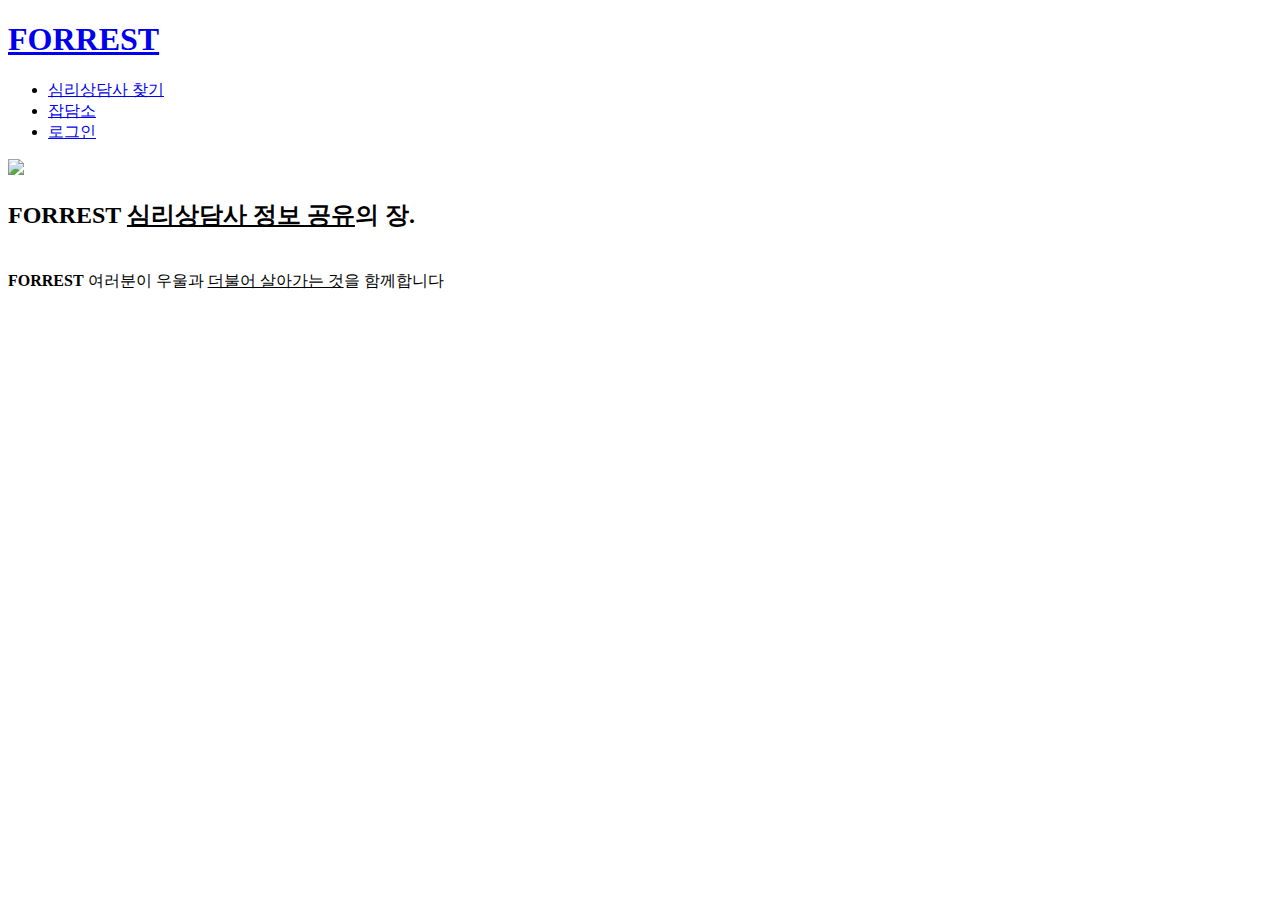
==== index.html @ 208fd437 "2nd vr." ====
<!doctype html>
<html>
<head>
  <meta charset="utf-8">
  <title>FORREST-심리상담사 정보 공유의 장</title>
</head>

<body>
  <h1><a href="index.html" title="html5 specification">FORREST</a></h1>
  <ul>
    <li><a href="1.html"> 심리상담사 찾기</a></li>
    <li><a href="2.html"> 잡담소 </a></li>
    <li><a href="3.html"> 로그인 </a></li>
  </ul>

  <img src="forrest_bobos.png" width="100%">

  <h2>FORREST <u>심리상담사 정보 공유</u>의 장.</h2>
  <p style="margin-top:40px;"><strong>FORREST</strong> 여러분이 우울과 <u>더불어 살아가는 것</u>을 함께합니다 </p>
</body>
</html>
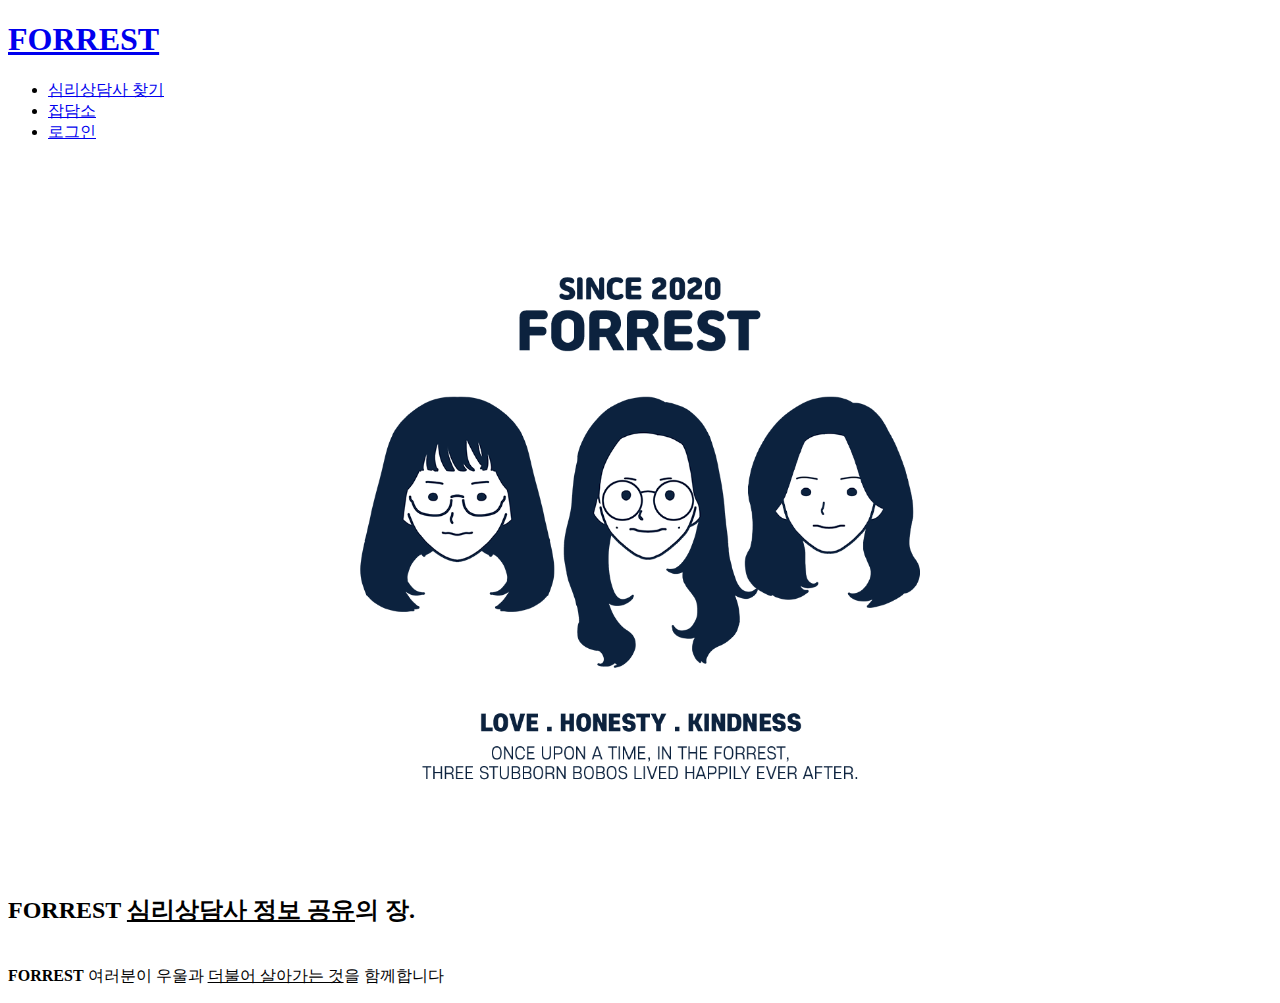
==== commit 3c3046a3: "3rd vr." ====
--- a/index.html
+++ b/index.html
@@ -13,7 +13,7 @@
     <li><a href="3.html"> 로그인 </a></li>
   </ul>
 
-  <img src="forrest_bobos.png" width="100%">
+  <img src="forrest_bobos.jpeg" width="100%">
 
   <h2>FORREST <u>심리상담사 정보 공유</u>의 장.</h2>
   <p style="margin-top:40px;"><strong>FORREST</strong> 여러분이 우울과 <u>더불어 살아가는 것</u>을 함께합니다 </p>
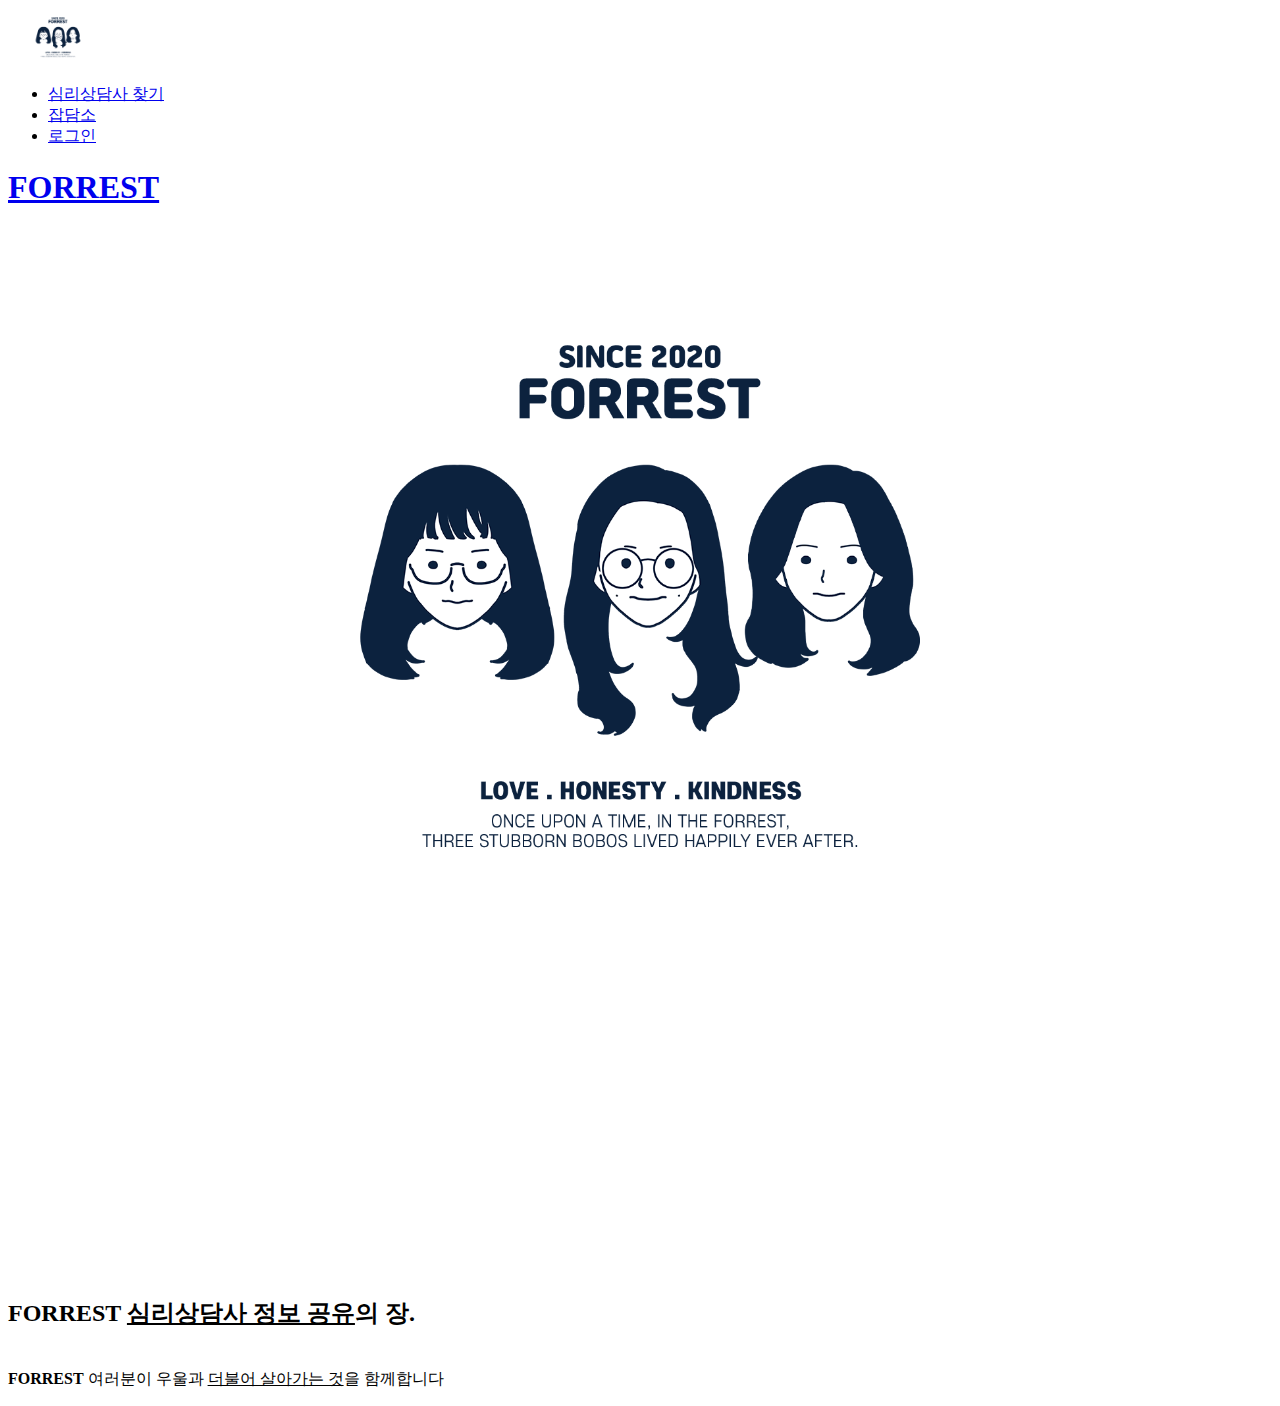
==== commit e65e5657: "vr.4" ====
--- a/index.html
+++ b/index.html
@@ -2,19 +2,27 @@
 <html>
 <head>
   <meta charset="utf-8">
-  <title>FORREST-심리상담사 정보 공유의 장</title>
+  <title>FORREST-심리상담사 찾기</title>
 </head>
 
 <body>
-  <h1><a href="index.html" title="html5 specification">FORREST</a></h1>
+  <img src="forrest_bobos.jpeg" width="100">
   <ul>
     <li><a href="1.html"> 심리상담사 찾기</a></li>
     <li><a href="2.html"> 잡담소 </a></li>
     <li><a href="3.html"> 로그인 </a></li>
   </ul>
+<body>
 
+<head>
+  <h1><a href="index.html" title="html5 specification">FORREST</a></h1>
+</head>
+
+<body>
   <img src="forrest_bobos.jpeg" width="100%">
-
+  <p>
+    <iframe width="560" height="315" src="https://www.youtube.com/embed/d9IxdwEFk1c" title="YouTube video player" frameborder="0" allow="accelerometer; autoplay; clipboard-write; encrypted-media; gyroscope; picture-in-picture" allowfullscreen></iframe>
+  </p>
   <h2>FORREST <u>심리상담사 정보 공유</u>의 장.</h2>
   <p style="margin-top:40px;"><strong>FORREST</strong> 여러분이 우울과 <u>더불어 살아가는 것</u>을 함께합니다 </p>
 </body>
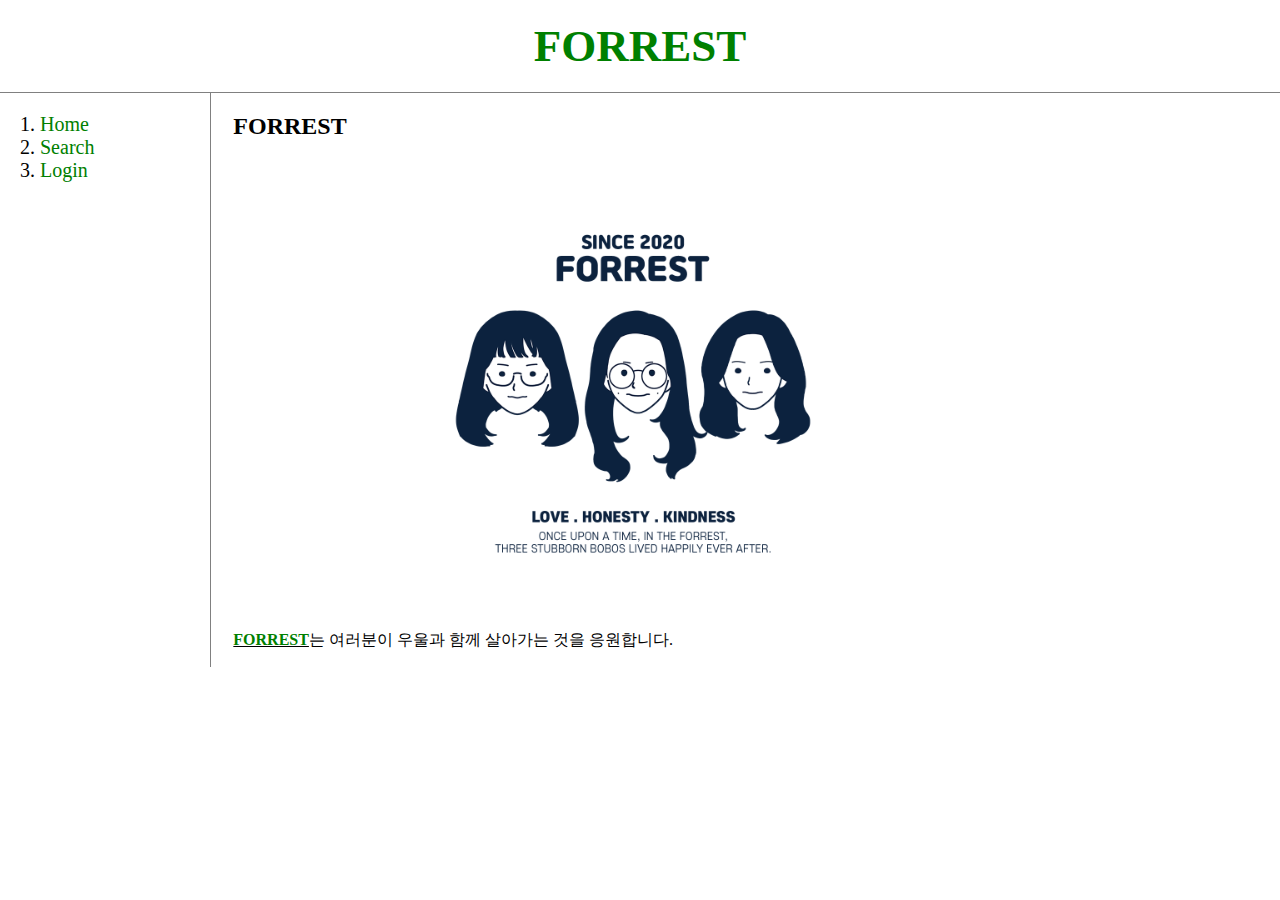
==== commit efa25a2b: "CSS Basics" ====
--- a/index.html
+++ b/index.html
@@ -1,29 +1,24 @@
 <!doctype html>
 <html>
 <head>
+  <title>FORREST - WELCOME</title>
   <meta charset="utf-8">
-  <title>FORREST-심리상담사 찾기</title>
+  <link rel="stylesheet" href="style.css">
 </head>
 
 <body>
-  <img src="forrest_bobos.jpeg" width="100">
-  <ul>
-    <li><a href="1.html"> 심리상담사 찾기</a></li>
-    <li><a href="2.html"> 잡담소 </a></li>
-    <li><a href="3.html"> 로그인 </a></li>
-  </ul>
-<body>
-
-<head>
-  <h1><a href="index.html" title="html5 specification">FORREST</a></h1>
-</head>
-
-<body>
-  <img src="forrest_bobos.jpeg" width="100%">
-  <p>
-    <iframe width="560" height="315" src="https://www.youtube.com/embed/d9IxdwEFk1c" title="YouTube video player" frameborder="0" allow="accelerometer; autoplay; clipboard-write; encrypted-media; gyroscope; picture-in-picture" allowfullscreen></iframe>
-  </p>
-  <h2>FORREST <u>심리상담사 정보 공유</u>의 장.</h2>
-  <p style="margin-top:40px;"><strong>FORREST</strong> 여러분이 우울과 <u>더불어 살아가는 것</u>을 함께합니다 </p>
+  <h1><a href="index.html">FORREST</a></h1>
+  <div id="grid">
+    <ol>
+      <li><a href="1.home.html">Home</a></li>
+      <li><a href="2.search.html">Search</a></li>
+      <li><a href="3.login.html">Login</a></li>
+    </ol>
+    <div id="article">
+      <h2>FORREST</h2>
+      <img src="forrest logo.jpeg" id="forrest-logo">
+      <p><strong><u><a href="https://www.iwishforrest.com/" target="blank" title="FORREST Homepage">FORREST</a></u></strong>는 여러분이 우울과 함께 살아가는 것을 응원합니다.</p>
+    </div>
+</div>
 </body>
-</html>
+<html>
--- a/style.css
+++ b/style.css
@@ -0,0 +1,45 @@
+body {
+  margin:0;
+}
+a {
+  color: green;
+  text-decoration: none;
+}
+h1 {
+  font-size: 45px;
+  text-align: center;
+  border-bottom: 1px solid gray;
+  padding: 20px;
+  margin: 0;
+}
+ol{
+  border-right: 1px solid gray;
+  width: 150px;
+  padding: 20px;
+  margin: 0;
+  font-size: 20px;
+}
+#grid {
+  display: grid;
+  grid-template-columns: 1fr 5fr;
+}
+#grid ol {
+  padding-left: 40px;
+}
+#article {
+  padding-left: 20px;
+}
+#forrest-logo {
+  width: 800px;
+}
+@media (max-width:800px) {
+  #grid {
+    display: block;
+  }
+  ol{
+    border-right: none;
+  }
+  h1 {
+    border-bottom: none;
+  }
+}
